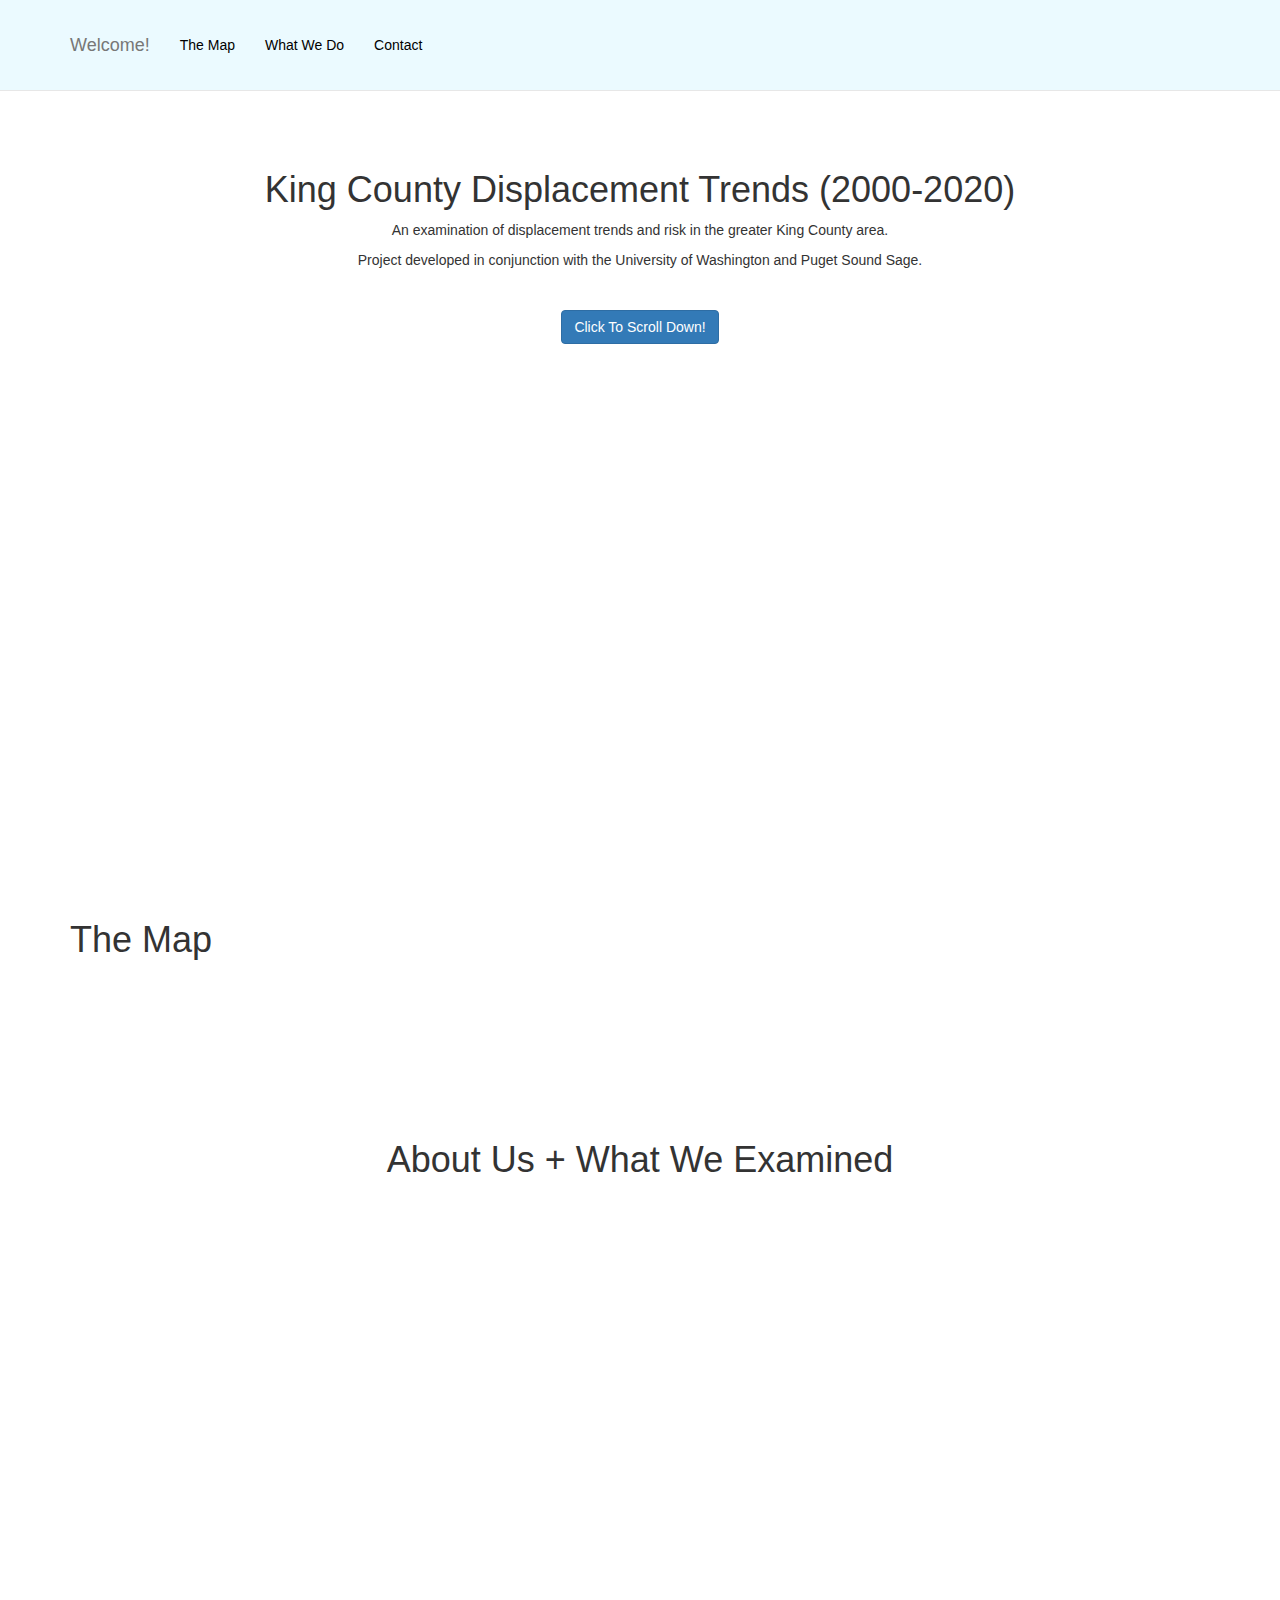
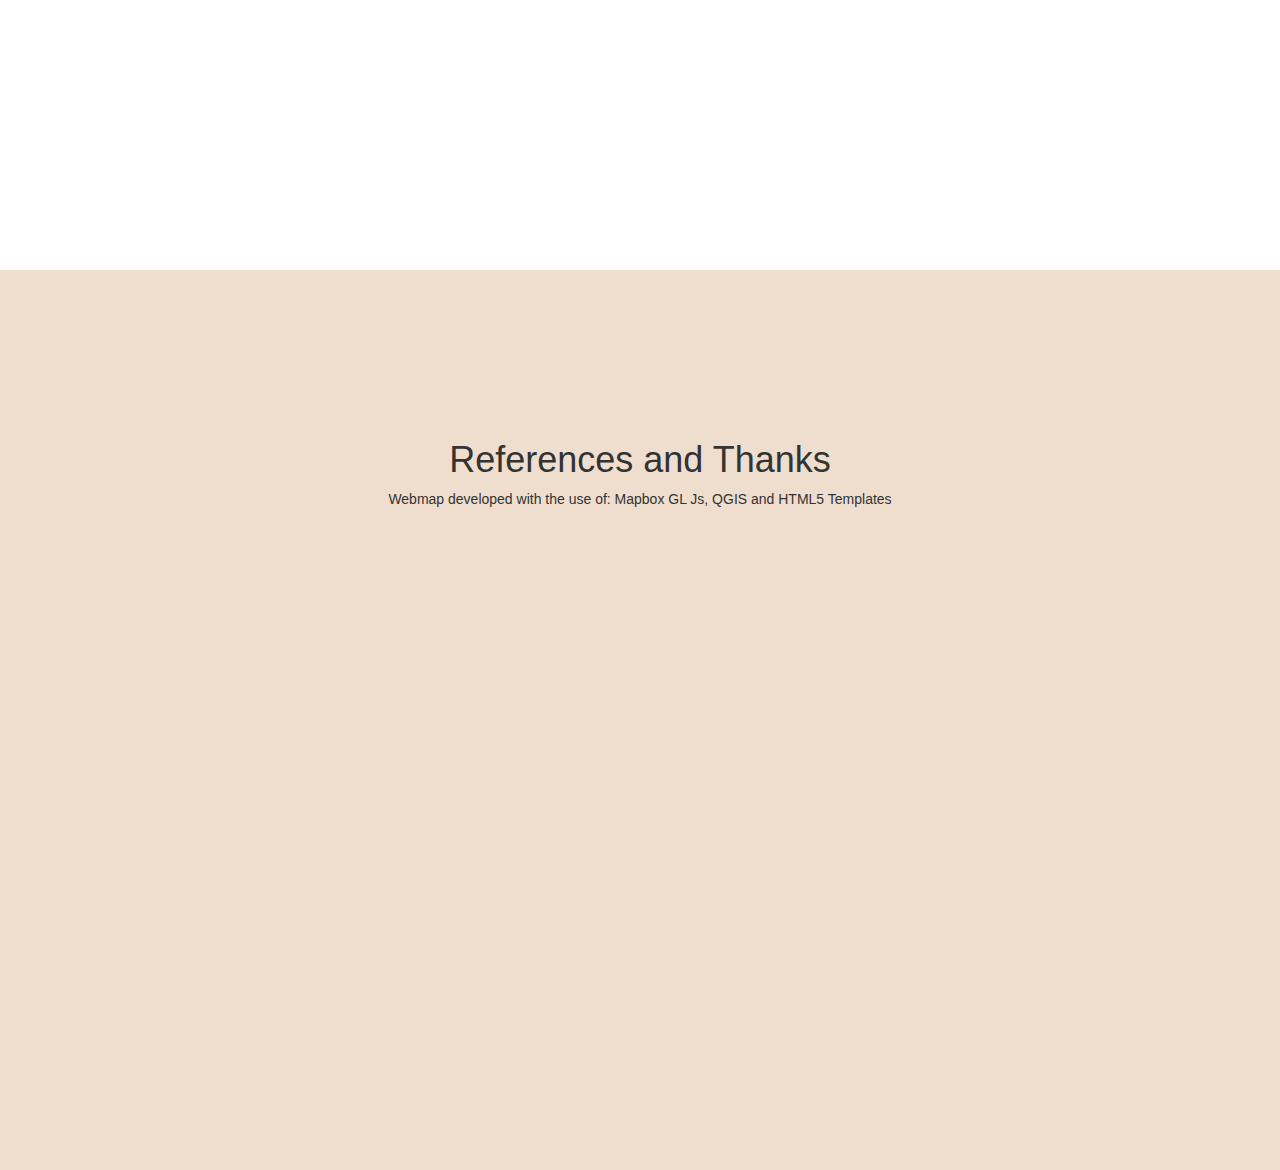
==== displacement-trends-htmlcssjs1/index.html @ 1ec0e797 "Add files via upload" ====
<!doctype html>
<html lang="en" class="no-js">
<head>
    <meta charset="utf-8">
    <meta http-equiv="x-ua-compatible" content="ie=edge">
    <meta name="viewport" content="width=device-width, initial-scale=1">
    <link rel="canonical" href="https://html5-templates.com/" />
    <title>King County Displacement Trends (2000-2020)</title>
    <meta name="description" content="King County Displacement Trends (2000-2020)">
    <link href="css/bootstrap.min.css" rel="stylesheet">
    <link href="css/sticky-menu.css" rel="stylesheet">
</head>
<body id="page-top" data-spy="scroll" data-target=".navbar-fixed-top">
    <nav class="navbar navbar-default navbar-fixed-top" role="navigation">
        <div class="container">
            <div class="navbar-header page-scroll">
                <button type="button" class="navbar-toggle" data-toggle="collapse" data-target=".navbar-ex1-collapse">
                    <span class="sr-only">Toggle menu</span>
                    <span class="icon-bar"></span>
                    <span class="icon-bar"></span>
                    <span class="icon-bar"></span>
                </button>
                <a class="navbar-brand page-scroll" href="#page-top">Welcome!</a>
            </div>

            <div class="collapse navbar-collapse navbar-ex1-collapse">
                <ul class="nav navbar-nav">
                    <li class="hidden">
                        <a class="page-scroll" href="#page-top"></a>
                    </li>
                    <li>
                        <a class="page-scroll" href="#map">The Map</a>
                    </li>
                    <li>
                        <a class="page-scroll" href="#whatwedo">What We Do</a>
                    </li>
                    <li>
                        <a class="page-scroll" href="#contact">Contact</a>
                    </li>
                </ul>
            </div>	<!-- .navbar-collapse -->
        </div>		<!-- .container -->
    </nav>
    <!-- Welcome   -->
    <section id="welcome" class="welcome-section">
        <div class="container">
            <div class="row">
                <div class="col-lg-12">
                    <h1>King County Displacement Trends (2000-2020)</h1>
                    <p>An examination of displacement trends and risk in the greater King County area.</p>
					<p>Project developed in conjunction with the University of Washington and Puget Sound Sage.</p>
					<p>&nbsp;</p>
                    <a class="btn btn-primary page-scroll" href="#map">Click To Scroll Down!</a>
                </div>
            </div>
        </div>
    </section>

    <!-- Map -->
    <section id="map" class="map-section">
        <div class="container">
            <div class="row">
                <div class="col-lg-12">
                    <h1>The Map</h1>
                </div>
            </div>
        </div>
    </section>

    <!-- What we do Section -->
    <section id="whatwedo" class="whatwedo-section">
        <div class="container">
            <div class="row">
                <div class="col-lg-12">
                    <h1>About Us + What We Examined</h1>
                </div>
            </div>
        </div>
    </section>

    <!-- Contact Section -->
    <section id="contact" class="contact-section">
        <div class="container">
            <div class="row">
                <div class="col-lg-12">
                    <h1>References and Thanks</h1>
                    <p>Webmap developed with the use of: Mapbox GL Js, QGIS and HTML5 Templates</p>
                </div>
            </div>
        </div>
    </section>
	
	<a id="back2Top" title="Back to top" href="#">&#10148;</a>
	
    <!-- jQuery -->
    <script src="js/jquery.js"></script>

    <!-- Bootstrap Core JavaScript -->
    <script src="js/bootstrap.min.js"></script>

    <!-- Scrolling Nav JavaScript -->
    <script src="js/jquery.easing.min.js"></script>
    <script src="js/sticky-menu.js"></script>

</body>

</html>
---- displacement-trends-htmlcssjs1/css/sticky-menu.css ----
body {
    width: 100%;
    height: 100%;
}
html {
    width: 100%;
    height: 100%;
}
@media(min-width:767px) {
    .navbar {
        padding: 20px 0;
        -webkit-transition: background .5s ease-in-out,padding .5s ease-in-out;
        -moz-transition: background .5s ease-in-out,padding .5s ease-in-out;
        transition: background .5s ease-in-out,padding .5s ease-in-out;
    }
    .top-nav-collapse {
        padding: 0;
    }
}
#back2Top {
    width: 40px;
    line-height: 40px;
    overflow: hidden;
    z-index: 999;
    display: none;
    cursor: pointer;
    -moz-transform: rotate(270deg);
    -webkit-transform: rotate(270deg);
    -o-transform: rotate(270deg);
    -ms-transform: rotate(270deg);
    transform: rotate(270deg);
    position: fixed;
    bottom: 50px;
    right: 0;
    background-color: #FFF;
    color: #337AB7;
    text-align: center;
    font-size: 30px;
    text-decoration: none;
}
#back2Top:hover {
    background-color: #337AB7;
    color: #FFF;
}
.welcome-section {
    height: 100%;
    padding-top: 150px;
    text-align: center;
    background: #fff;
}
.about-section {
    height: 100%;
    padding-top: 150px;
    text-align: center;
    background: #EFDECD;
}
.whatwedo-section {
    height: 100%;
    padding-top: 150px;
    text-align: center;
    background: #fff;
}
.contact-section {
    height: 100%;
    padding-top: 150px;
    text-align: center;
    background: #EFDECD;
}
.navbar-default .navbar-nav > li > a:hover {
	color: #333;
	background-color: #F0F0F0;
}
.navbar-default {
    background-color: #EBFAFF;
    border-color: #e7e7e7;
}
.navbar-default .navbar-nav > li > a {
    color: #000;
}
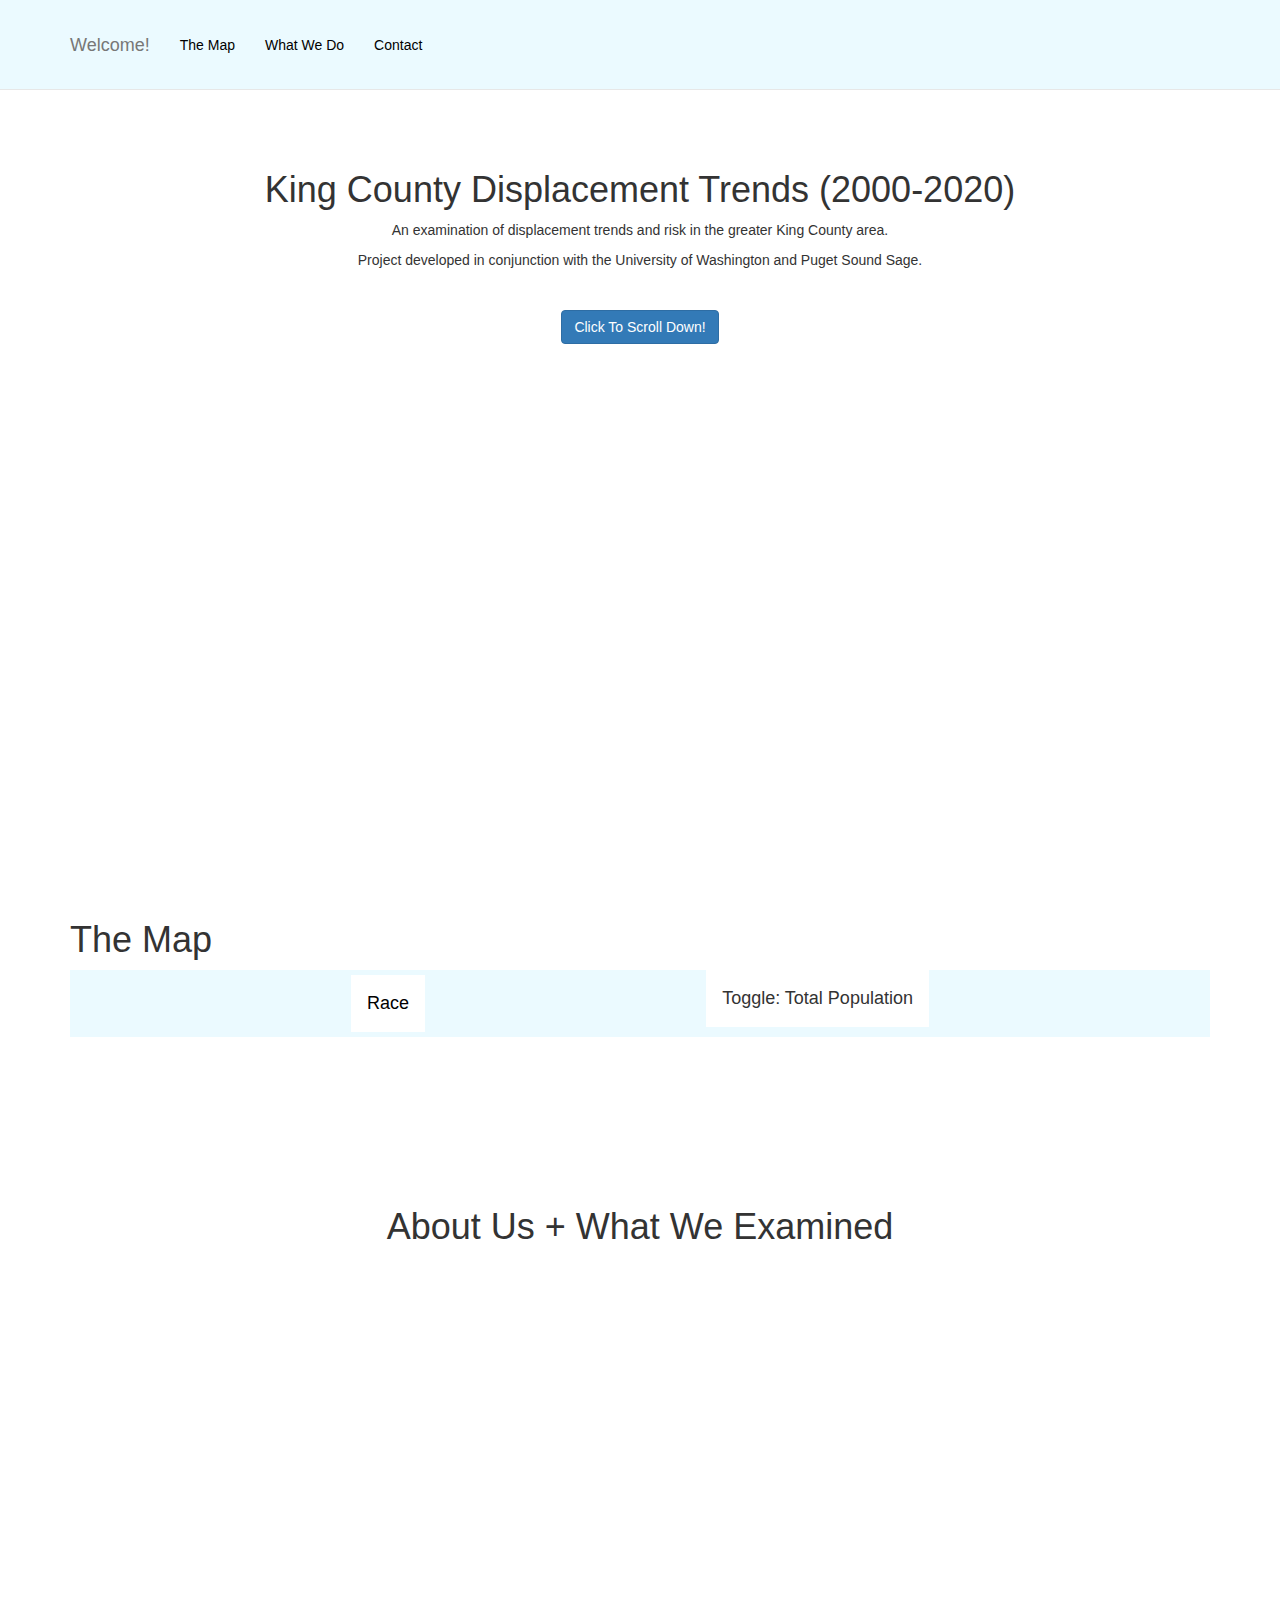
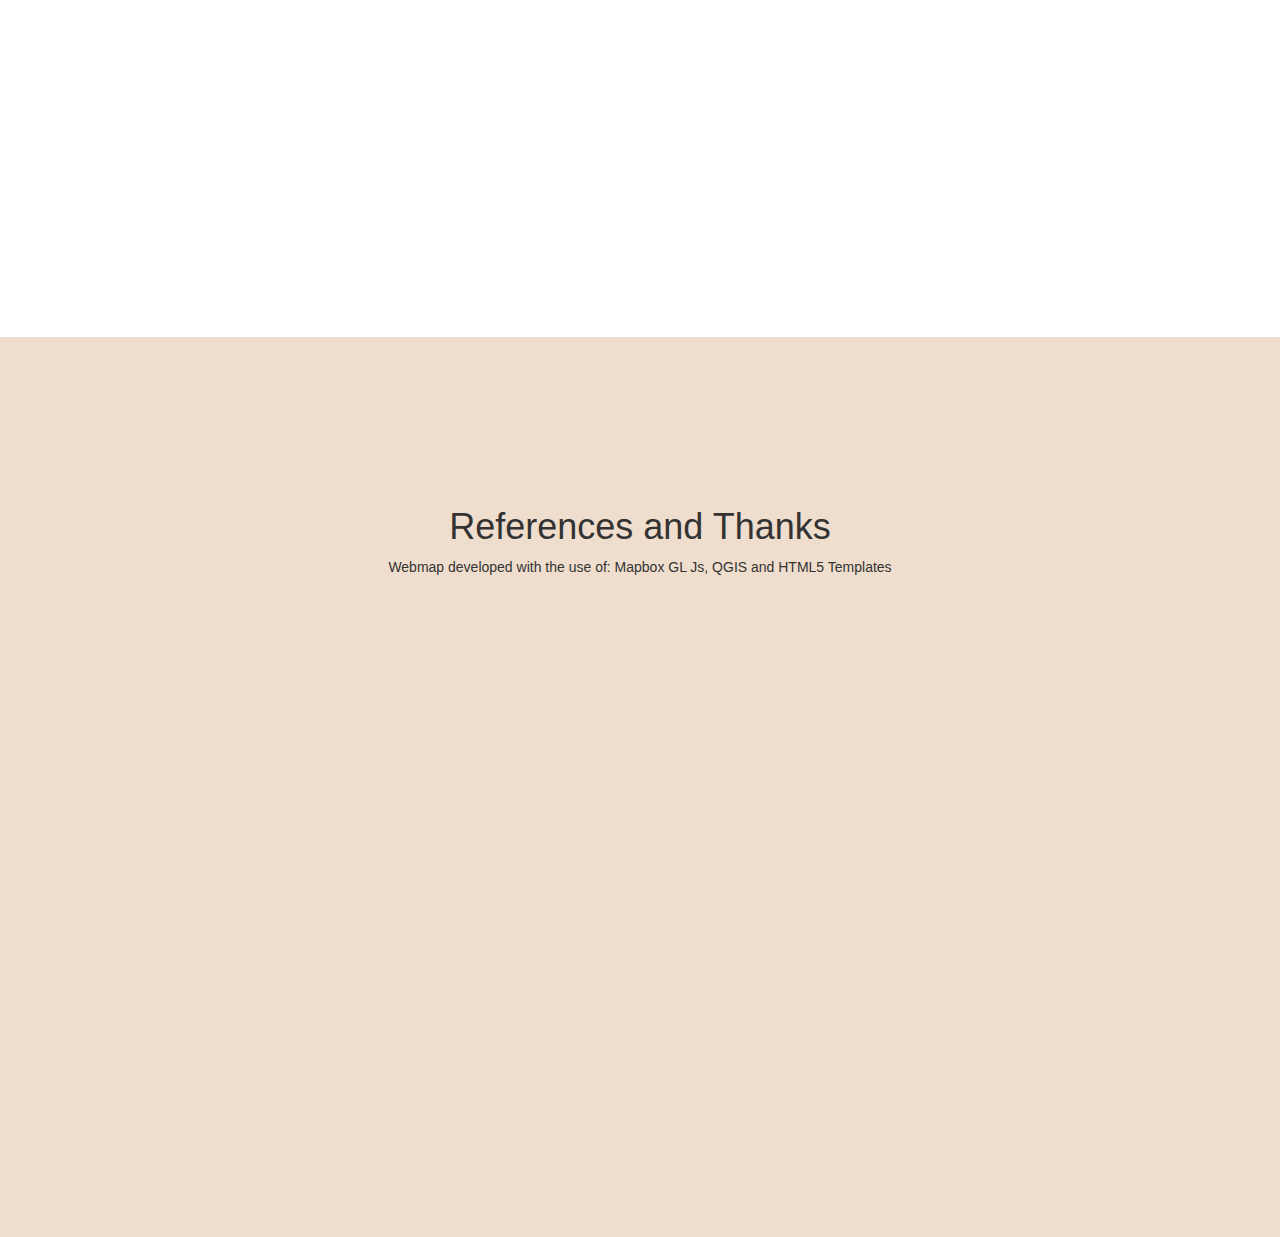
==== commit f5212643: "commitcommit" ====
--- a/displacement-trends-htmlcssjs1/index.html
+++ b/displacement-trends-htmlcssjs1/index.html
@@ -9,6 +9,10 @@
     <meta name="description" content="King County Displacement Trends (2000-2020)">
     <link href="css/bootstrap.min.css" rel="stylesheet">
     <link href="css/sticky-menu.css" rel="stylesheet">
+    <script src="https://api.mapbox.com/mapbox-gl-js/v2.14.1/mapbox-gl.js"></script>
+    <script src="https://api.mapbox.com/mapbox-gl-js/plugins/mapbox-gl-compare/v0.4.0/mapbox-gl-compare.js"></script>
+    <link rel="stylesheet" href="https://api.mapbox.com/mapbox-gl-js/plugins/mapbox-gl-compare/v0.4.0/mapbox-gl-compare.css" type="text/css">
+    <link rel="stylesheet" href="css/styles.css"></link>
 </head>
 <body id="page-top" data-spy="scroll" data-target=".navbar-fixed-top">
     <nav class="navbar navbar-default navbar-fixed-top" role="navigation">
@@ -62,6 +66,38 @@
             <div class="row">
                 <div class="col-lg-12">
                     <h1>The Map</h1>
+                    <div id="comparison-container">
+                        <div id="before" class="map"></div>
+                        <div id="after" class="map"></div>
+                    </div>
+                    <nav>
+                      <div class="dropdown">
+                        <button class="dropbtn" id="filter-btn">Race</button>
+                        <div class="dropdown-content">
+                          <p id="white" onclick="handleSwitch('cleaned2010race2_one_white_alone-joinednewfinal_white_alone')">
+                            White
+                          </p>
+                          <p id="black" onclick="handleSwitch('cleaned2010race2_one_black_aa_alone-joinednewfinal_black_or_aa_alone')">
+                            Black
+                          </p>
+                          <p id="asian" onclick="handleSwitch('cleaned2010race2_one_asian_alone-joinednewfinal_asian_alone')">
+                            Asian
+                          </p>
+                          <p id="hisp" onclick="handleSwitch('hispanic_Total races tallied_Hispanic or Latino-hispanic_P2_002N')">
+                            Hispanic
+                          </p>
+                          <p id="native" onclick="handleSwitch('cleaned2010race2_one_ai_an_alone-joinednewfinal_amerind_or_alaskanative_alone')">
+                            Native
+                          </p>
+                          <p id="hi/pi" onclick="handleSwitch('cleaned2010race2_one_nh_pi_alone-joinednewfinal_native_hawaiian_pacific_islander_alone')">
+                            Hawaiian/PacIsl
+                          </p>
+                        </div>
+                      </div>
+                      
+                      <p class="navItem" id="currentToggle">Toggle: Total Population</p>
+                      
+                    </nav>
                 </div>
             </div>
         </div>
@@ -102,6 +138,8 @@
     <script src="js/jquery.easing.min.js"></script>
     <script src="js/sticky-menu.js"></script>
 
+    <script src="js/index.js"></script>
+
 </body>
 
 </html>
--- a/displacement-trends-htmlcssjs1/css/styles.css
+++ b/displacement-trends-htmlcssjs1/css/styles.css
@@ -0,0 +1,107 @@
+body { 
+  margin: 0; 
+  padding: 0; 
+  overflow: hidden;
+}
+
+body * {
+-webkit-touch-callout: none;
+-webkit-user-select: none;
+-moz-user-select: none;
+-ms-user-select: none;
+user-select: none;
+}
+
+nav {
+  height: 10%;
+  background-color: #EBFAFF;
+  display: flex;
+  justify-content: space-evenly;
+  align-items: center;
+}
+
+.navItem {
+  background-color: #fff;
+  font-size: 18px;
+  border: none;
+  padding: 16px;
+}
+
+.map {
+  position: absolute;
+  top: 10%;
+  bottom: 0;
+  width: 100%;
+}
+
+
+.map-overlay {
+  position: absolute;
+  top: 170px;
+  right: 20px;
+  background: rgba(255, 255, 255, 0.8);
+  border-style: solid;
+  border-width: 1px;
+  border-color: rgba(0, 0, 0, 0.2);
+  margin-left: 20px;
+  font-family: 'Open Sans', sans-serif;
+  overflow: auto;
+  border-radius: 3px;
+}
+
+#legend {
+  padding: 10px;
+  box-shadow: 0 1px 2px rgba(0, 0, 0, 0.1);
+  line-height: 16px;
+  height: 220px;
+  margin-bottom: 40px;
+  width: 150px;
+}
+
+.legend-key {
+  display: flex;
+  border-radius: 20%;
+  width: 10px;
+  height: 10px;
+  margin-right: 5px;
+  float: left;
+  align-items: center;
+  margin-top: 3px;
+}
+
+/* Dropdown Button */
+.dropbtn {
+background-color: #fff;
+color: black;
+padding: 16px;
+font-size: 18px;
+border: none;
+}
+
+.dropdown {
+position: relative;
+display: inline-block;
+}
+
+.dropdown-content {
+display: none;
+position: absolute;
+background-color: #f1f1f1;
+min-width: 160px;
+box-shadow: 0px 8px 16px 0px rgba(0,0,0,0.2);
+z-index: 1;
+}
+
+.dropdown-content p {
+color: black;
+padding: 12px 16px;
+text-decoration: none;
+display: block;
+}
+
+.dropdown-content p:hover {background-color: lightcoral;}
+
+.dropdown:hover .dropdown-content {display: block;}
+
+.dropdown:hover .dropbtn {background-color: lightsalmon;}
+/* Dropdown Button */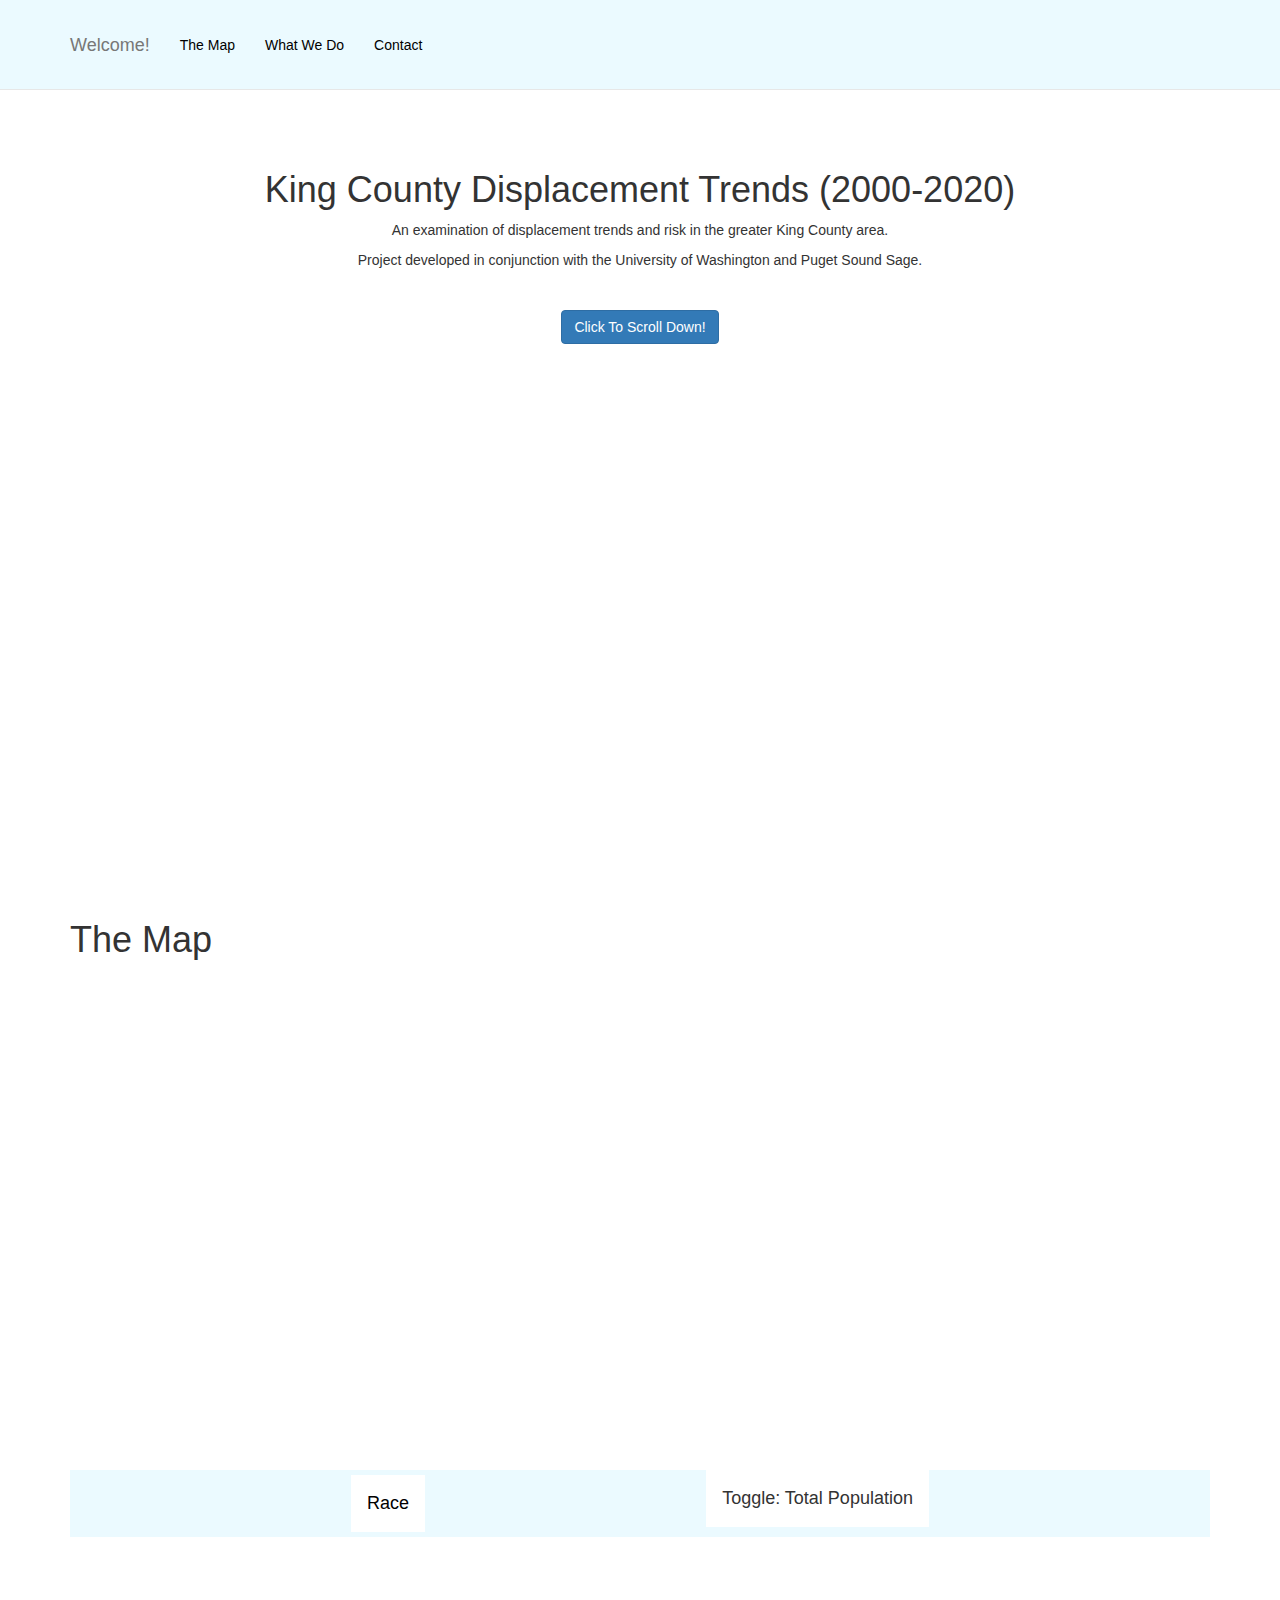
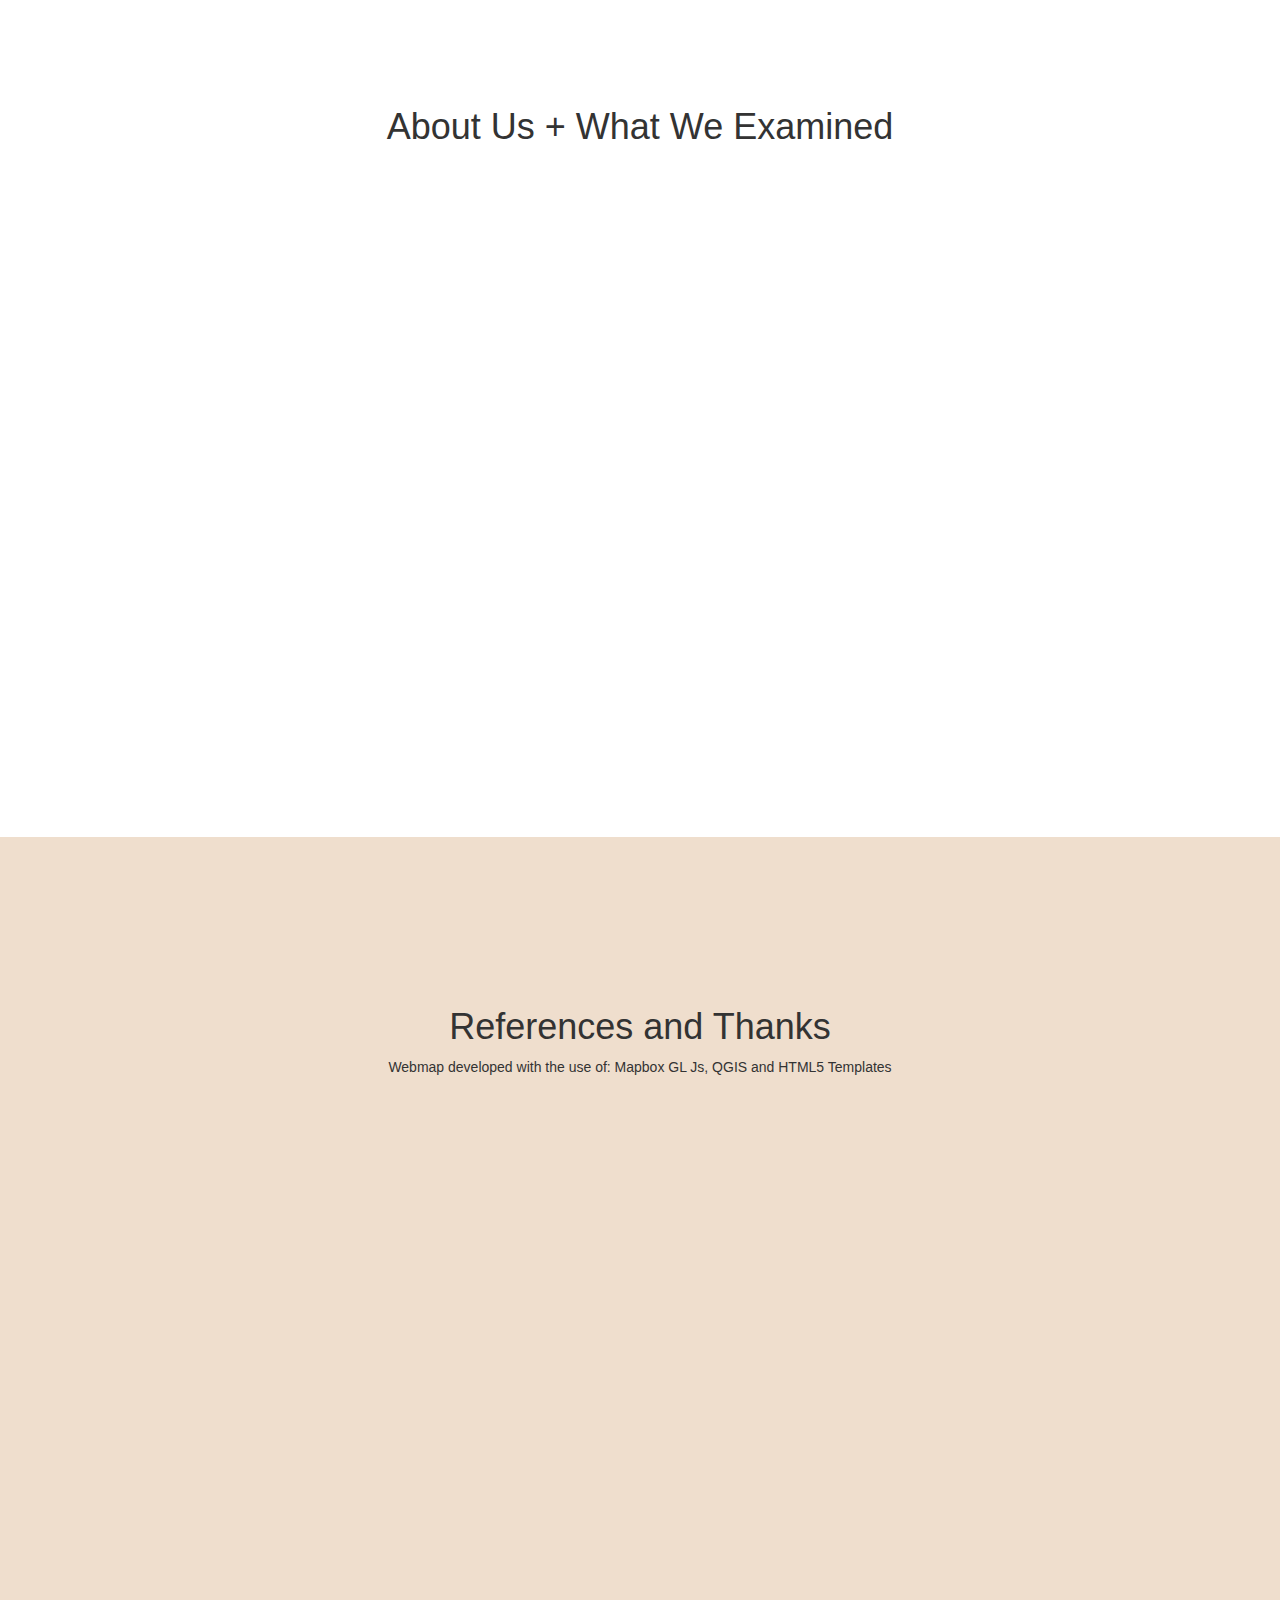
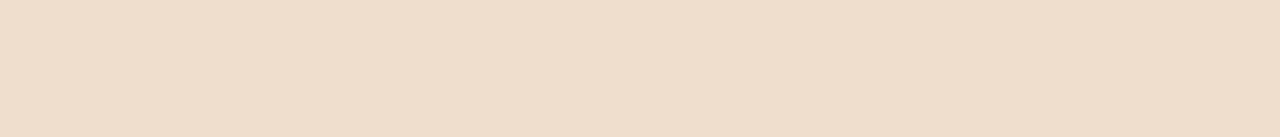
==== commit 74a9dac9: "map" ====
--- a/displacement-trends-htmlcssjs1/index.html
+++ b/displacement-trends-htmlcssjs1/index.html
@@ -66,6 +66,7 @@
             <div class="row">
                 <div class="col-lg-12">
                     <h1>The Map</h1>
+                    
                     <div id="comparison-container">
                         <div id="before" class="map"></div>
                         <div id="after" class="map"></div>
--- a/displacement-trends-htmlcssjs1/css/styles.css
+++ b/displacement-trends-htmlcssjs1/css/styles.css
@@ -1,7 +1,7 @@
 body { 
   margin: 0; 
   padding: 0; 
-  overflow: hidden;
+  overflow: auto;
 }
 
 body * {
@@ -47,6 +47,11 @@
   font-family: 'Open Sans', sans-serif;
   overflow: auto;
   border-radius: 3px;
+}
+
+#comparison-container {
+  height: 500px;
+  overflow: auto;
 }
 
 #legend {
